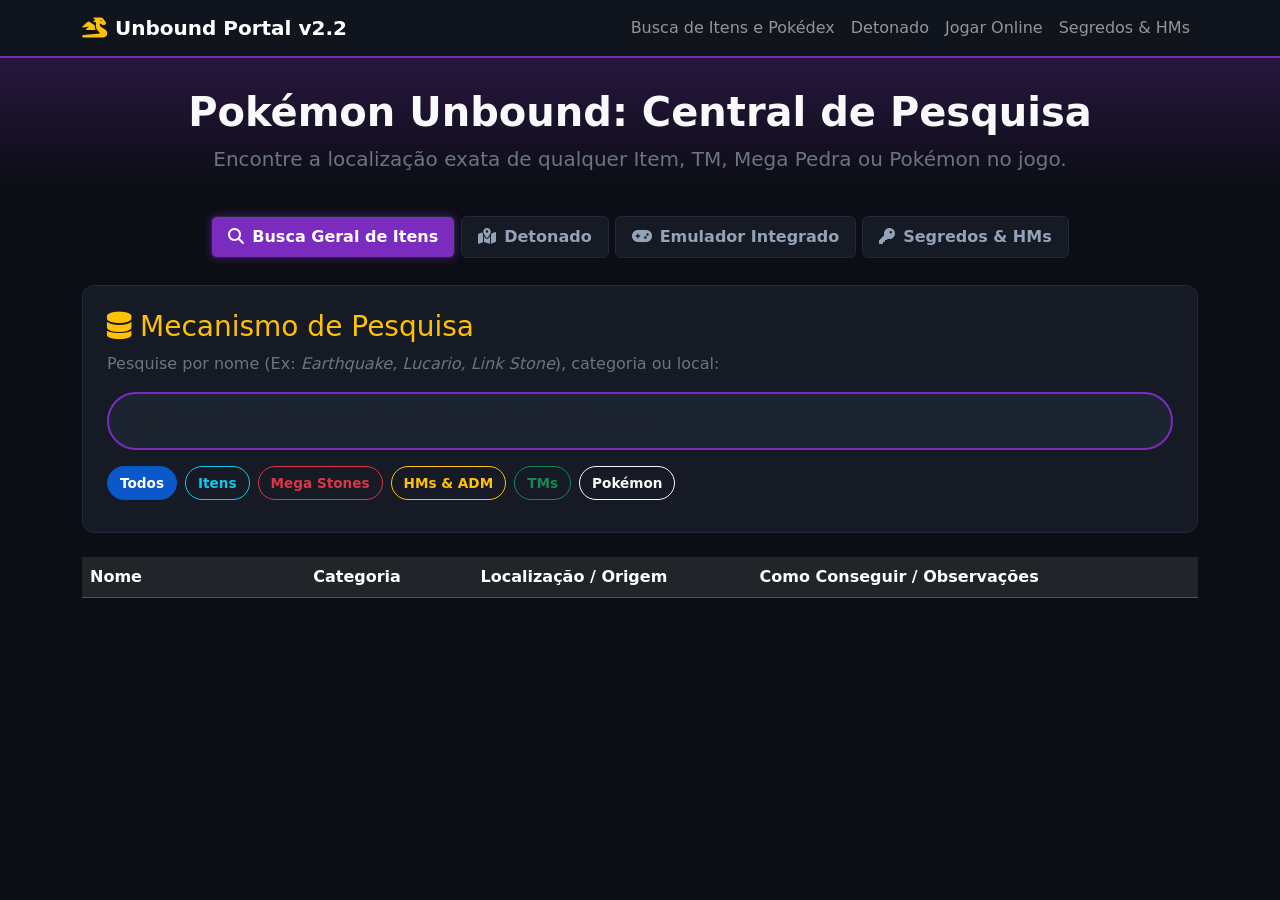
==== index.html @ 88567d11 "Atualizar depois pelo amor de Deus" ====
<!DOCTYPE html>
<html lang="pt-BR">
<head>
    <meta charset="UTF-8">
    <meta name="viewport" content="width=device-width, initial-scale=1.0">
    <title>Pokémon Unbound - Guia & Busca Avançada</title>
    <!-- Bootstrap 5 CSS -->
    <link href="https://cdn.jsdelivr.net/npm/bootstrap@5.3.0/dist/css/bootstrap.min.css" rel="stylesheet">
    <!-- FontAwesome Ícones -->
    <link rel="stylesheet" href="https://cdnjs.cloudflare.com/ajax/libs/font-awesome/6.4.0/css/all.min.css">
    <style>
        :root {
            --bg-dark: #0b0e14;
            --bg-card: #151a24;
            --accent-purple: #7b2cbf;
            --accent-cyan: #00f5d4;
            --accent-pink: #f72585;
            --text-light: #e2e8f0;
        }

        body {
            background-color: var(--bg-dark);
            color: var(--text-light);
            font-family: 'Segoe UI', system-ui, -apple-system, sans-serif;
        }

        .navbar {
            background-color: #10141d;
            border-bottom: 2px solid var(--accent-purple);
        }

        .hero-banner {
            background: linear-gradient(180deg, rgba(123, 44, 191, 0.25) 0%, rgba(11, 14, 20, 1) 100%);
            padding: 30px 0 15px 0;
        }

        .card-custom {
            background-color: var(--bg-card);
            border: 1px solid #222938;
            border-radius: 12px;
        }

        .nav-pills .nav-link {
            color: #94a3b8;
            background-color: var(--bg-card);
            border: 1px solid #222938;
            margin: 3px;
            font-weight: 600;
        }

        .nav-pills .nav-link.active {
            background-color: var(--accent-purple);
            color: #ffffff;
            box-shadow: 0 0 10px rgba(123, 44, 191, 0.5);
        }

        .search-box {
            background-color: #1c2331;
            border: 2px solid var(--accent-purple);
            color: #fff !important;
            padding: 14px 22px;
            border-radius: 30px;
            font-size: 1.1rem;
            position: relative;
            z-index: 1000;
        }

        .search-box:focus {
            background-color: #222938;
            color: #fff !important;
            box-shadow: 0 0 18px rgba(123, 44, 191, 0.6);
            border-color: var(--accent-cyan);
            outline: none;
        }

        .emulator-container {
            width: 100%;
            height: 550px;
            max-width: 850px;
            margin: 0 auto;
            background-color: #000;
            border-radius: 12px;
            overflow: hidden;
            border: 2px solid var(--accent-purple);
        }

        .accordion-button {
            background-color: var(--bg-card);
            color: var(--accent-cyan);
            font-weight: bold;
        }

        .accordion-button:not(.collapsed) {
            background-color: #1c2331;
            color: var(--accent-pink);
        }

        .accordion-body {
            background-color: #10141d;
            color: #cbd5e1;
        }

        .badge-cat {
            font-size: 0.8rem;
            padding: 6px 10px;
            border-radius: 6px;
            font-weight: bold;
        }

        .category-btn {
            border-radius: 20px;
            font-size: 0.85rem;
            font-weight: 600;
        }
    </style>
</head>
<body>

    <!-- Navegação Superior -->
    <nav class="navbar navbar-expand-lg navbar-dark sticky-top">
        <div class="container">
            <a class="navbar-brand fw-bold" href="#"><i class="fa-solid fa-dragon text-warning me-2"></i>Unbound Portal v2.2</a>
            <button class="navbar-toggler" type="button" data-bs-toggle="collapse" data-bs-target="#navbarNav">
                <span class="navbar-toggler-icon"></span>
            </button>
            <div class="collapse navbar-collapse" id="navbarNav">
                <ul class="navbar-nav ms-auto">
                    <li class="nav-item"><a class="nav-link" href="#" onclick="switchTab('database-tab')">Busca de Itens e Pokédex</a></li>
                    <li class="nav-item"><a class="nav-link" href="#" onclick="switchTab('detonado-tab')">Detonado</a></li>
                    <li class="nav-item"><a class="nav-link" href="#" onclick="switchTab('emulador-tab')">Jogar Online</a></li>
                    <li class="nav-item"><a class="nav-link" href="#" onclick="switchTab('cheats-tab')">Segredos & HMs</a></li>
                </ul>
            </div>
        </div>
    </nav>

    <!-- Banner Principal -->
    <header class="hero-banner text-center">
        <div class="container">
            <h1 class="display-6 fw-bold text-light">Pokémon Unbound: Central de Pesquisa</h1>
            <p class="lead text-secondary mb-0">Encontre a localização exata de qualquer Item, TM, Mega Pedra ou Pokémon no jogo.</p>
        </div>
    </header>

    <!-- Conteúdo Principal -->
    <main class="container my-4">
        
        <!-- Abas de Navegação -->
        <ul class="nav nav-pills justify-content-center mb-4" id="mainTabs" role="tablist">
            <li class="nav-item">
                <button class="nav-link active" id="database-tab" data-bs-toggle="pill" data-bs-target="#database" type="button">
                    <i class="fa-solid fa-magnifying-glass me-2"></i>Busca Geral de Itens
                </button>
            </li>
            <li class="nav-item">
                <button class="nav-link" id="detonado-tab" data-bs-toggle="pill" data-bs-target="#detonado" type="button">
                    <i class="fa-solid fa-map-marked-alt me-2"></i>Detonado
                </button>
            </li>
            <li class="nav-item">
                <button class="nav-link" id="emulador-tab" data-bs-toggle="pill" data-bs-target="#emulador" type="button">
                    <i class="fa-solid fa-gamepad me-2"></i>Emulador Integrado
                </button>
            </li>
            <li class="nav-item">
                <button class="nav-link" id="cheats-tab" data-bs-toggle="pill" data-bs-target="#cheats" type="button">
                    <i class="fa-solid fa-key me-2"></i>Segredos & HMs
                </button>
            </li>
        </ul>

        <div class="tab-content" id="mainTabsContent">
            
            <!-- ABA 1: BASE DE DADOS E PESQUISA AVANÇADA DE ITENS -->
            <div class="tab-pane fade show active" id="database" role="tabpanel">
                <div class="card card-custom p-4 mb-4">
                    <h3 class="text-warning mb-2"><i class="fa-solid fa-database me-2"></i>Mecanismo de Pesquisa</h3>
                    <p class="text-secondary mb-3">Pesquise por nome (Ex: <i>Earthquake, Lucario, Link Stone</i>), categoria ou local:</p>
                    
                    <!-- CAMPO DE BUSCA COM CORREÇÃO DE FOCO E EVENTO -->
                    <input type="text" id="searchInput" class="form-control search-box mb-3" placeholder="Digite aqui para buscar qualquer item, rota ou Pokémon..." autocomplete="off">
                    
                    <!-- Filtros Rápidos por Categoria -->
                    <div class="d-flex flex-wrap gap-2 mb-2" id="categoryFilters">
                        <button class="btn btn-primary category-btn active" onclick="setCategoryFilter('TODOS')">Todos</button>
                        <button class="btn btn-outline-info category-btn" onclick="setCategoryFilter('Item')">Itens</button>
                        <button class="btn btn-outline-danger category-btn" onclick="setCategoryFilter('Mega Stone')">Mega Stones</button>
                        <button class="btn btn-outline-warning category-btn" onclick="setCategoryFilter('HM')">HMs & ADM</button>
                        <button class="btn btn-outline-success category-btn" onclick="setCategoryFilter('TM')">TMs</button>
                        <button class="btn btn-outline-light category-btn" onclick="setCategoryFilter('Pokémon')">Pokémon</button>
                    </div>
                </div>

                <div class="table-responsive">
                    <table class="table table-dark table-hover align-middle">
                        <thead>
                            <tr>
                                <th style="width: 20%;">Nome</th>
                                <th style="width: 15%;">Categoria</th>
                                <th style="width: 25%;">Localização / Origem</th>
                                <th style="width: 40%;">Como Conseguir / Observações</th>
                            </tr>
                        </thead>
                        <tbody id="databaseBody">
                            <!-- Inserido dinamicamente pelo JavaScript -->
                        </tbody>
                    </table>
                </div>
            </div>

            <!-- ABA 2: DETONADO DA HISTÓRIA -->
            <div class="tab-pane fade" id="detonado" role="tabpanel">
                <h3 class="text-warning mb-3"><i class="fa-solid fa-book-open me-2"></i>Detonado Passo a Passo</h3>
                
                <div class="accordion" id="accordionDetonado">
                    <div class="accordion-item card-custom border-0 mb-2">
                        <h2 class="accordion-header">
                            <button class="accordion-button" type="button" data-bs-toggle="collapse" data-bs-target="#passo1">
                                Capítulo 1: Fuga do Cativeiro e Início em Bellin Town
                            </button>
                        </h2>
                        <div id="passo1" class="accordion-collapse collapse show" data-bs-parent="#accordionDetonado">
                            <div class="accordion-body">
                                <ul>
                                    <li><strong>Laboratório de Borrius:</strong> Escolha entre <strong>Gible</strong>, <strong>Bagon</strong> ou <strong>Beldum</strong>.</li>
                                    <li><strong>Icicle Cave:</strong> Atravesse a caverna inicial e chegue até Bellin Town. Fale com sua mãe para pegar os <i>Running Shoes</i>.</li>
                                    <li><strong>Route 1:</strong> Treine seu time contra os selvagens e chegue até Dresco Town.</li>
                                </ul>
                            </div>
                        </div>
                    </div>

                    <div class="accordion-item card-custom border-0 mb-2">
                        <h2 class="accordion-header">
                            <button class="accordion-button collapsed" type="button" data-bs-toggle="collapse" data-bs-target="#passo2">
                                Capítulo 2: 1º e 2º Ginásios (Mirskell e Vega)
                            </button>
                        </h2>
                        <div id="passo2" class="accordion-collapse collapse" data-bs-parent="#accordionDetonado">
                            <div class="accordion-body">
                                <h5>1º Ginásio - Dresco Town (Mirskell - Tipo Normal)</h5>
                                <p><strong>Dica:</strong> Capture Makuhita na caverna ou Mankey na Rota 2. <i>Recompensa:</i> HM Cut liberado no mapa.</p>
                                <hr>
                                <h5>2º Ginásio - Crater Town (Vega - Tipo Inseto/Sombrio)</h5>
                                <p><strong>Dica:</strong> Traga Pokémon com ataques dos tipos Fogo e Voador (Fletchling ou Staravia). Resolva o puzzle das luzes no ginásio.</p>
                            </div>
                        </div>
                    </div>

                    <div class="accordion-item card-custom border-0 mb-2">
                        <h2 class="accordion-header">
                            <button class="accordion-button collapsed" type="button" data-bs-toggle="collapse" data-bs-target="#passo3">
                                Capítulo 3: Mega Evolução e Ginásios Intermediários
                            </button>
                        </h2>
                        <div id="passo3" class="accordion-collapse collapse" data-bs-parent="#accordionDetonado">
                            <div class="accordion-body">
                                <ul>
                                    <li><strong>Tarmigan Mansion:</strong> Vença a Successor Maxima para resgatar a <strong>Mega Ring</strong>.</li>
                                    <li><strong>3º Ginásio (Blizzard City):</strong> Alice (Voador). Batalha com vento contínuo. Use tipos Elétrico/Pedra.</li>
                                    <li><strong>4º Ginásio (Fallshore City):</strong> Mel (Normal). Foco em Batalha Dupla e dano Físico.</li>
                                    <li><strong>5º Ginásio (Dehara City):</strong> Galavan (Elétrico). Pokémon Terrestres garantem imunidade contra a maior parte dos golpes.</li>
                                </ul>
                            </div>
                        </div>
                    </div>

                    <div class="accordion-item card-custom border-0 mb-2">
                        <h2 class="accordion-header">
                            <button class="accordion-button collapsed" type="button" data-bs-toggle="collapse" data-bs-target="#passo4">
                                Capítulo 4: Rota Final e Elite Four
                            </button>
                        </h2>
                        <div id="passo4" class="accordion-collapse collapse" data-bs-parent="#accordionDetonado">
                            <div class="accordion-body">
                                <ul>
                                    <li><strong>6º Ginásio (Antisis City):</strong> Tessy (Veneno).</li>
                                    <li><strong>7º Ginásio (Seaport City):</strong> Benjamin (Água). Cuidado com o clima Rain Dance.</li>
                                    <li><strong>8º Ginásio (Redwood Village):</strong> Tess (Fada). Dano de Aço/Veneno é crucial.</li>
                                    <li><strong>Victory Road & Liga Pokémon:</strong> Enfrente a Elite Four de Borrius (Fantasma, Dragão, Aço e Terrestre) e o Campeão.</li>
                                </ul>
                            </div>
                        </div>
                    </div>
                </div>
            </div>

            <!-- ABA 3: EMULADOR GBA EMBUTIDO -->
            <div class="tab-pane fade" id="emulador" role="tabpanel">
                <div class="text-center mb-3">
                    <h3 class="text-warning"><i class="fa-solid fa-gamepad me-2"></i>Jogar Pokémon Unbound no Navegador</h3>
                    <p class="text-secondary">Carregue o arquivo `.gba` do seu Pokémon Unbound para jogar na tela:</p>
                    <input type="file" id="romLoader" class="btn btn-outline-info" accept=".gba,.zip">
                </div>
                
                <div class="emulator-container d-flex align-items-center justify-content-center text-secondary" id="emulatorBox">
                    <div id="emulatorMessage" class="text-center p-4">
                        <i class="fa-solid fa-file-arrow-up display-1 mb-3"></i>
                        <h5>Nenhuma ROM Carregada</h5>
                        <small>Escolha o arquivo .gba no botão acima para iniciar o emulador automaticamente.</small>
                    </div>
                </div>
            </div>

            <!-- ABA 4: SEGREDOS E HMs -->
            <div class="tab-pane fade" id="cheats" role="tabpanel">
                <h3 class="text-warning mb-3"><i class="fa-solid fa-sliders me-2"></i>Sistemas do Jogo</h3>
                
                <div class="row g-3">
                    <div class="col-md-6">
                        <div class="card card-custom p-4 h-100">
                            <h4 class="text-info"><i class="fa-solid fa-code me-2"></i>Liberar Gen 8 no DexNav</h4>
                            <p class="text-secondary">Para habilitar encontros com Pokémon da 8ª Geração no DexNav:</p>
                            <ol class="text-light">
                                <li>Vença a Liga Pokémon de Borrius.</li>
                                <li>Vá ao 2º andar de qualquer Pokémon Center e fale com o entregador verde.</li>
                                <li>Resgate um presente misterioso oficial do jogo (Ex: Zarude).</li>
                                <li>Salve o jogo e os registros da Gen 8 surgirão nas rotas!</li>
                            </ol>
                        </div>
                    </div>

                    <div class="col-md-6">
                        <div class="card card-custom p-4 h-100">
                            <h4 class="text-info"><i class="fa-solid fa-wand-magic-sparkles me-2"></i>Sistema de HMs e ADM</h4>
                            <p class="text-secondary">Pokémon Unbound não exige que você gaste os slots de ataques aprendendo HMs:</p>
                            <ul class="text-light">
                                <li>Basta ter o item HM na mochila e um Pokémon na equipe que tenha capacidade de aprender o golpe.</li>
                                <li>No Post-Game, obtenha o item <strong>ADM</strong> (Auto-Drive Machine) na Cube Corp para usar todas as HMs sem restrições.</li>
                            </ul>
                        </div>
                    </div>
                </div>
            </div>

        </div>
    </main>

    <!-- Scripts Bootstrap e Lógica do Mecanismo de Busca Corrigido -->
    <script src="https://cdn.jsdelivr.net/npm/bootstrap@5.3.0/dist/js/bootstrap.bundle.min.js"></script>
    <script>
        // Banco de Dados Expandido do Pokémon Unbound
        const dbData = [
            // POKÉMON POPULARES & LOCAIS
            { name: "Riolu / Lucario", cat: "Pokémon", loc: "Route 2 (Grama)", detail: "Evolui por Felicidade Alta durante o Dia." },
            { name: "Larvitar", cat: "Pokémon", loc: "Cinder Volcano", detail: "Evolui em Pupitar (Nv. 30) e Tyranitar (Nv. 55)." },
            { name: "Snorunt", cat: "Pokémon", loc: "Icicle Cave / Route 1", detail: "Glalie (Nv. 42) ou Froslass (Usar Dawn Stone em fêmea)." },
            { name: "Gastly / Haunter", cat: "Pokémon", loc: "Grim Woods (Noite)", detail: "Gengar evolui usando Link Stone em Haunter." },
            { name: "Ralts", cat: "Pokémon", loc: "Route 4", detail: "Gardevoir (Nv. 30) ou Gallade (Usar Dawn Stone em macho)." },
            { name: "Dratini", cat: "Pokémon", loc: "Game Corner (Dehara City)", detail: "Comprado com Fichas do Cassino." },
            { name: "Gible", cat: "Pokémon", loc: "Laboratório de Bellin Town", detail: "Um dos 3 Pokémon Iniciais do jogo." },
            { name: "Bagon", cat: "Pokémon", loc: "Laboratório de Bellin Town", detail: "Um dos 3 Pokémon Iniciais do jogo." },
            { name: "Beldum", cat: "Pokémon", loc: "Laboratório de Bellin Town", detail: "Um dos 3 Pokémon Iniciais do jogo." },
            { name: "Axew", cat: "Pokémon", loc: "Crystal Peak", detail: "Evolui para Fraxure (Nv. 38) e Haxorus (Nv. 48)." },
            
            // MEGA STONES
            { name: "Garchompite", cat: "Mega Stone", loc: "Base Shadow (Bellin Town)", detail: "Se escolheu Gible como inicial (ou no Post-Game)." },
            { name: "Salamencite", cat: "Mega Stone", loc: "Base Shadow (Bellin Town)", detail: "Se escolheu Bagon como inicial (ou no Post-Game)." },
            { name: "Metagrossite", cat: "Mega Stone", loc: "Base Shadow (Bellin Town)", detail: "Se escolheu Beldum como inicial (ou no Post-Game)." },
            { name: "Lucarionite", cat: "Mega Stone", loc: "Crater Town", detail: "Recompensa por completar a missão 'Terminite'." },
            { name: "Gengarite", cat: "Mega Stone", loc: "Cemitério de Bellin Town", detail: "Encontrada no cemitério durante a noite." },
            { name: "Charizardite X / Y", cat: "Mega Stone", loc: "Cube Corp / Battle Frontier", detail: "Pode ser trocada ou comprada no Post-Game." },
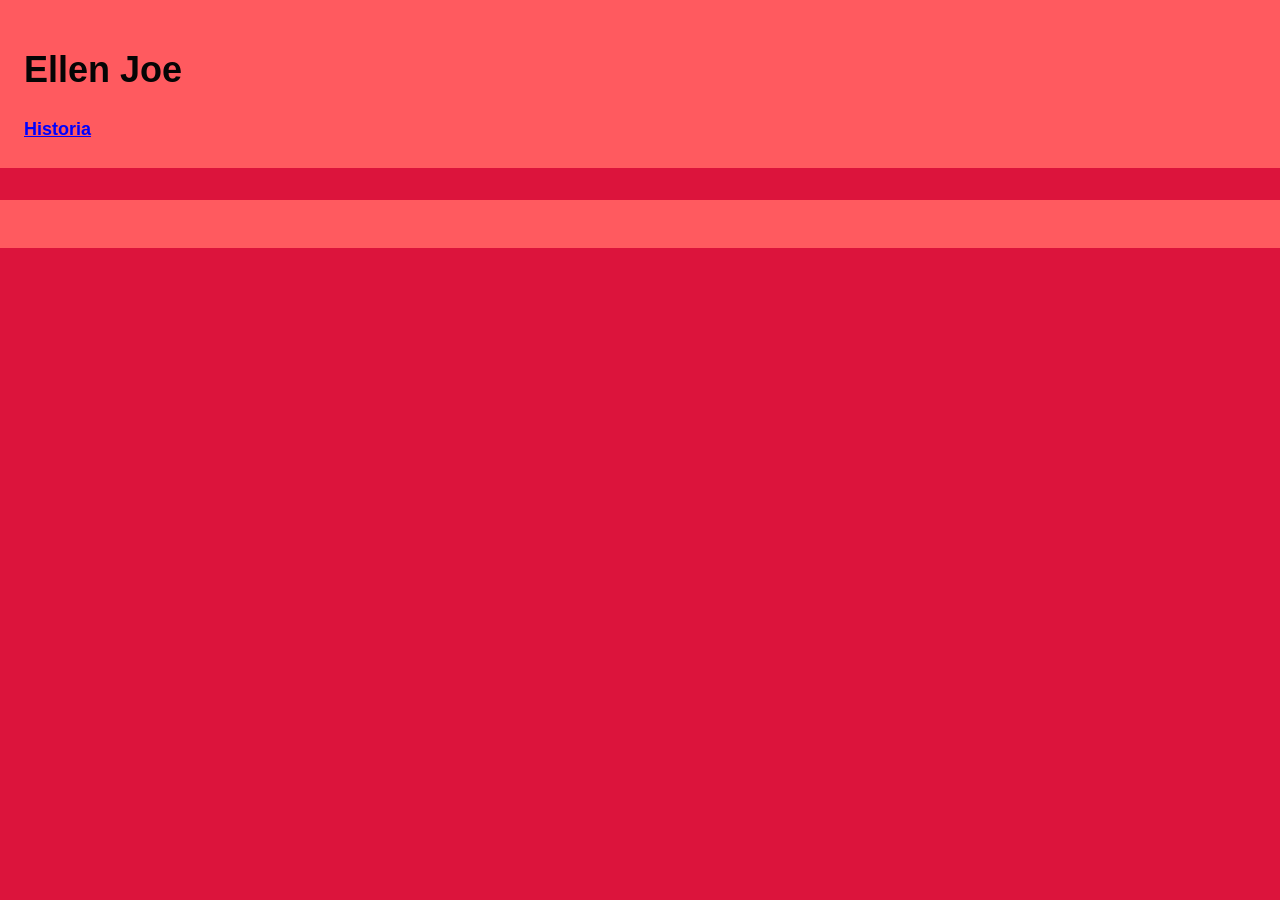
==== commit 6327fd02: "Add files via upload" ====
--- a/index.html
+++ b/index.html
@@ -1,363 +1,24 @@
-<!DOCTYPE html>
-<html lang="pt-BR">
-<head>
-    <meta charset="UTF-8">
-    <meta name="viewport" content="width=device-width, initial-scale=1.0">
-    <title>Pokémon Unbound - Guia & Busca Avançada</title>
-    <!-- Bootstrap 5 CSS -->
-    <link href="https://cdn.jsdelivr.net/npm/bootstrap@5.3.0/dist/css/bootstrap.min.css" rel="stylesheet">
-    <!-- FontAwesome Ícones -->
-    <link rel="stylesheet" href="https://cdnjs.cloudflare.com/ajax/libs/font-awesome/6.4.0/css/all.min.css">
-    <style>
-        :root {
-            --bg-dark: #0b0e14;
-            --bg-card: #151a24;
-            --accent-purple: #7b2cbf;
-            --accent-cyan: #00f5d4;
-            --accent-pink: #f72585;
-            --text-light: #e2e8f0;
-        }
-
-        body {
-            background-color: var(--bg-dark);
-            color: var(--text-light);
-            font-family: 'Segoe UI', system-ui, -apple-system, sans-serif;
-        }
-
-        .navbar {
-            background-color: #10141d;
-            border-bottom: 2px solid var(--accent-purple);
-        }
-
-        .hero-banner {
-            background: linear-gradient(180deg, rgba(123, 44, 191, 0.25) 0%, rgba(11, 14, 20, 1) 100%);
-            padding: 30px 0 15px 0;
-        }
-
-        .card-custom {
-            background-color: var(--bg-card);
-            border: 1px solid #222938;
-            border-radius: 12px;
-        }
-
-        .nav-pills .nav-link {
-            color: #94a3b8;
-            background-color: var(--bg-card);
-            border: 1px solid #222938;
-            margin: 3px;
-            font-weight: 600;
-        }
-
-        .nav-pills .nav-link.active {
-            background-color: var(--accent-purple);
-            color: #ffffff;
-            box-shadow: 0 0 10px rgba(123, 44, 191, 0.5);
-        }
-
-        .search-box {
-            background-color: #1c2331;
-            border: 2px solid var(--accent-purple);
-            color: #fff !important;
-            padding: 14px 22px;
-            border-radius: 30px;
-            font-size: 1.1rem;
-            position: relative;
-            z-index: 1000;
-        }
-
-        .search-box:focus {
-            background-color: #222938;
-            color: #fff !important;
-            box-shadow: 0 0 18px rgba(123, 44, 191, 0.6);
-            border-color: var(--accent-cyan);
-            outline: none;
-        }
-
-        .emulator-container {
-            width: 100%;
-            height: 550px;
-            max-width: 850px;
-            margin: 0 auto;
-            background-color: #000;
-            border-radius: 12px;
-            overflow: hidden;
-            border: 2px solid var(--accent-purple);
-        }
-
-        .accordion-button {
-            background-color: var(--bg-card);
-            color: var(--accent-cyan);
-            font-weight: bold;
-        }
-
-        .accordion-button:not(.collapsed) {
-            background-color: #1c2331;
-            color: var(--accent-pink);
-        }
-
-        .accordion-body {
-            background-color: #10141d;
-            color: #cbd5e1;
-        }
-
-        .badge-cat {
-            font-size: 0.8rem;
-            padding: 6px 10px;
-            border-radius: 6px;
-            font-weight: bold;
-        }
-
-        .category-btn {
-            border-radius: 20px;
-            font-size: 0.85rem;
-            font-weight: 600;
-        }
-    </style>
-</head>
-<body>
-
-    <!-- Navegação Superior -->
-    <nav class="navbar navbar-expand-lg navbar-dark sticky-top">
-        <div class="container">
-            <a class="navbar-brand fw-bold" href="#"><i class="fa-solid fa-dragon text-warning me-2"></i>Unbound Portal v2.2</a>
-            <button class="navbar-toggler" type="button" data-bs-toggle="collapse" data-bs-target="#navbarNav">
-                <span class="navbar-toggler-icon"></span>
-            </button>
-            <div class="collapse navbar-collapse" id="navbarNav">
-                <ul class="navbar-nav ms-auto">
-                    <li class="nav-item"><a class="nav-link" href="#" onclick="switchTab('database-tab')">Busca de Itens e Pokédex</a></li>
-                    <li class="nav-item"><a class="nav-link" href="#" onclick="switchTab('detonado-tab')">Detonado</a></li>
-                    <li class="nav-item"><a class="nav-link" href="#" onclick="switchTab('emulador-tab')">Jogar Online</a></li>
-                    <li class="nav-item"><a class="nav-link" href="#" onclick="switchTab('cheats-tab')">Segredos & HMs</a></li>
-                </ul>
-            </div>
-        </div>
-    </nav>
-
-    <!-- Banner Principal -->
-    <header class="hero-banner text-center">
-        <div class="container">
-            <h1 class="display-6 fw-bold text-light">Pokémon Unbound: Central de Pesquisa</h1>
-            <p class="lead text-secondary mb-0">Encontre a localização exata de qualquer Item, TM, Mega Pedra ou Pokémon no jogo.</p>
-        </div>
-    </header>
-
-    <!-- Conteúdo Principal -->
-    <main class="container my-4">
-        
-        <!-- Abas de Navegação -->
-        <ul class="nav nav-pills justify-content-center mb-4" id="mainTabs" role="tablist">
-            <li class="nav-item">
-                <button class="nav-link active" id="database-tab" data-bs-toggle="pill" data-bs-target="#database" type="button">
-                    <i class="fa-solid fa-magnifying-glass me-2"></i>Busca Geral de Itens
-                </button>
-            </li>
-            <li class="nav-item">
-                <button class="nav-link" id="detonado-tab" data-bs-toggle="pill" data-bs-target="#detonado" type="button">
-                    <i class="fa-solid fa-map-marked-alt me-2"></i>Detonado
-                </button>
-            </li>
-            <li class="nav-item">
-                <button class="nav-link" id="emulador-tab" data-bs-toggle="pill" data-bs-target="#emulador" type="button">
-                    <i class="fa-solid fa-gamepad me-2"></i>Emulador Integrado
-                </button>
-            </li>
-            <li class="nav-item">
-                <button class="nav-link" id="cheats-tab" data-bs-toggle="pill" data-bs-target="#cheats" type="button">
-                    <i class="fa-solid fa-key me-2"></i>Segredos & HMs
-                </button>
-            </li>
-        </ul>
-
-        <div class="tab-content" id="mainTabsContent">
-            
-            <!-- ABA 1: BASE DE DADOS E PESQUISA AVANÇADA DE ITENS -->
-            <div class="tab-pane fade show active" id="database" role="tabpanel">
-                <div class="card card-custom p-4 mb-4">
-                    <h3 class="text-warning mb-2"><i class="fa-solid fa-database me-2"></i>Mecanismo de Pesquisa</h3>
-                    <p class="text-secondary mb-3">Pesquise por nome (Ex: <i>Earthquake, Lucario, Link Stone</i>), categoria ou local:</p>
-                    
-                    <!-- CAMPO DE BUSCA COM CORREÇÃO DE FOCO E EVENTO -->
-                    <input type="text" id="searchInput" class="form-control search-box mb-3" placeholder="Digite aqui para buscar qualquer item, rota ou Pokémon..." autocomplete="off">
-                    
-                    <!-- Filtros Rápidos por Categoria -->
-                    <div class="d-flex flex-wrap gap-2 mb-2" id="categoryFilters">
-                        <button class="btn btn-primary category-btn active" onclick="setCategoryFilter('TODOS')">Todos</button>
-                        <button class="btn btn-outline-info category-btn" onclick="setCategoryFilter('Item')">Itens</button>
-                        <button class="btn btn-outline-danger category-btn" onclick="setCategoryFilter('Mega Stone')">Mega Stones</button>
-                        <button class="btn btn-outline-warning category-btn" onclick="setCategoryFilter('HM')">HMs & ADM</button>
-                        <button class="btn btn-outline-success category-btn" onclick="setCategoryFilter('TM')">TMs</button>
-                        <button class="btn btn-outline-light category-btn" onclick="setCategoryFilter('Pokémon')">Pokémon</button>
-                    </div>
-                </div>
-
-                <div class="table-responsive">
-                    <table class="table table-dark table-hover align-middle">
-                        <thead>
-                            <tr>
-                                <th style="width: 20%;">Nome</th>
-                                <th style="width: 15%;">Categoria</th>
-                                <th style="width: 25%;">Localização / Origem</th>
-                                <th style="width: 40%;">Como Conseguir / Observações</th>
-                            </tr>
-                        </thead>
-                        <tbody id="databaseBody">
-                            <!-- Inserido dinamicamente pelo JavaScript -->
-                        </tbody>
-                    </table>
-                </div>
-            </div>
-
-            <!-- ABA 2: DETONADO DA HISTÓRIA -->
-            <div class="tab-pane fade" id="detonado" role="tabpanel">
-                <h3 class="text-warning mb-3"><i class="fa-solid fa-book-open me-2"></i>Detonado Passo a Passo</h3>
-                
-                <div class="accordion" id="accordionDetonado">
-                    <div class="accordion-item card-custom border-0 mb-2">
-                        <h2 class="accordion-header">
-                            <button class="accordion-button" type="button" data-bs-toggle="collapse" data-bs-target="#passo1">
-                                Capítulo 1: Fuga do Cativeiro e Início em Bellin Town
-                            </button>
-                        </h2>
-                        <div id="passo1" class="accordion-collapse collapse show" data-bs-parent="#accordionDetonado">
-                            <div class="accordion-body">
-                                <ul>
-                                    <li><strong>Laboratório de Borrius:</strong> Escolha entre <strong>Gible</strong>, <strong>Bagon</strong> ou <strong>Beldum</strong>.</li>
-                                    <li><strong>Icicle Cave:</strong> Atravesse a caverna inicial e chegue até Bellin Town. Fale com sua mãe para pegar os <i>Running Shoes</i>.</li>
-                                    <li><strong>Route 1:</strong> Treine seu time contra os selvagens e chegue até Dresco Town.</li>
-                                </ul>
-                            </div>
-                        </div>
-                    </div>
-
-                    <div class="accordion-item card-custom border-0 mb-2">
-                        <h2 class="accordion-header">
-                            <button class="accordion-button collapsed" type="button" data-bs-toggle="collapse" data-bs-target="#passo2">
-                                Capítulo 2: 1º e 2º Ginásios (Mirskell e Vega)
-                            </button>
-                        </h2>
-                        <div id="passo2" class="accordion-collapse collapse" data-bs-parent="#accordionDetonado">
-                            <div class="accordion-body">
-                                <h5>1º Ginásio - Dresco Town (Mirskell - Tipo Normal)</h5>
-                                <p><strong>Dica:</strong> Capture Makuhita na caverna ou Mankey na Rota 2. <i>Recompensa:</i> HM Cut liberado no mapa.</p>
-                                <hr>
-                                <h5>2º Ginásio - Crater Town (Vega - Tipo Inseto/Sombrio)</h5>
-                                <p><strong>Dica:</strong> Traga Pokémon com ataques dos tipos Fogo e Voador (Fletchling ou Staravia). Resolva o puzzle das luzes no ginásio.</p>
-                            </div>
-                        </div>
-                    </div>
-
-                    <div class="accordion-item card-custom border-0 mb-2">
-                        <h2 class="accordion-header">
-                            <button class="accordion-button collapsed" type="button" data-bs-toggle="collapse" data-bs-target="#passo3">
-                                Capítulo 3: Mega Evolução e Ginásios Intermediários
-                            </button>
-                        </h2>
-                        <div id="passo3" class="accordion-collapse collapse" data-bs-parent="#accordionDetonado">
-                            <div class="accordion-body">
-                                <ul>
-                                    <li><strong>Tarmigan Mansion:</strong> Vença a Successor Maxima para resgatar a <strong>Mega Ring</strong>.</li>
-                                    <li><strong>3º Ginásio (Blizzard City):</strong> Alice (Voador). Batalha com vento contínuo. Use tipos Elétrico/Pedra.</li>
-                                    <li><strong>4º Ginásio (Fallshore City):</strong> Mel (Normal). Foco em Batalha Dupla e dano Físico.</li>
-                                    <li><strong>5º Ginásio (Dehara City):</strong> Galavan (Elétrico). Pokémon Terrestres garantem imunidade contra a maior parte dos golpes.</li>
-                                </ul>
-                            </div>
-                        </div>
-                    </div>
-
-                    <div class="accordion-item card-custom border-0 mb-2">
-                        <h2 class="accordion-header">
-                            <button class="accordion-button collapsed" type="button" data-bs-toggle="collapse" data-bs-target="#passo4">
-                                Capítulo 4: Rota Final e Elite Four
-                            </button>
-                        </h2>
-                        <div id="passo4" class="accordion-collapse collapse" data-bs-parent="#accordionDetonado">
-                            <div class="accordion-body">
-                                <ul>
-                                    <li><strong>6º Ginásio (Antisis City):</strong> Tessy (Veneno).</li>
-                                    <li><strong>7º Ginásio (Seaport City):</strong> Benjamin (Água). Cuidado com o clima Rain Dance.</li>
-                                    <li><strong>8º Ginásio (Redwood Village):</strong> Tess (Fada). Dano de Aço/Veneno é crucial.</li>
-                                    <li><strong>Victory Road & Liga Pokémon:</strong> Enfrente a Elite Four de Borrius (Fantasma, Dragão, Aço e Terrestre) e o Campeão.</li>
-                                </ul>
-                            </div>
-                        </div>
-                    </div>
-                </div>
-            </div>
-
-            <!-- ABA 3: EMULADOR GBA EMBUTIDO -->
-            <div class="tab-pane fade" id="emulador" role="tabpanel">
-                <div class="text-center mb-3">
-                    <h3 class="text-warning"><i class="fa-solid fa-gamepad me-2"></i>Jogar Pokémon Unbound no Navegador</h3>
-                    <p class="text-secondary">Carregue o arquivo `.gba` do seu Pokémon Unbound para jogar na tela:</p>
-                    <input type="file" id="romLoader" class="btn btn-outline-info" accept=".gba,.zip">
-                </div>
-                
-                <div class="emulator-container d-flex align-items-center justify-content-center text-secondary" id="emulatorBox">
-                    <div id="emulatorMessage" class="text-center p-4">
-                        <i class="fa-solid fa-file-arrow-up display-1 mb-3"></i>
-                        <h5>Nenhuma ROM Carregada</h5>
-                        <small>Escolha o arquivo .gba no botão acima para iniciar o emulador automaticamente.</small>
-                    </div>
-                </div>
-            </div>
-
-            <!-- ABA 4: SEGREDOS E HMs -->
-            <div class="tab-pane fade" id="cheats" role="tabpanel">
-                <h3 class="text-warning mb-3"><i class="fa-solid fa-sliders me-2"></i>Sistemas do Jogo</h3>
-                
-                <div class="row g-3">
-                    <div class="col-md-6">
-                        <div class="card card-custom p-4 h-100">
-                            <h4 class="text-info"><i class="fa-solid fa-code me-2"></i>Liberar Gen 8 no DexNav</h4>
-                            <p class="text-secondary">Para habilitar encontros com Pokémon da 8ª Geração no DexNav:</p>
-                            <ol class="text-light">
-                                <li>Vença a Liga Pokémon de Borrius.</li>
-                                <li>Vá ao 2º andar de qualquer Pokémon Center e fale com o entregador verde.</li>
-                                <li>Resgate um presente misterioso oficial do jogo (Ex: Zarude).</li>
-                                <li>Salve o jogo e os registros da Gen 8 surgirão nas rotas!</li>
-                            </ol>
-                        </div>
-                    </div>
-
-                    <div class="col-md-6">
-                        <div class="card card-custom p-4 h-100">
-                            <h4 class="text-info"><i class="fa-solid fa-wand-magic-sparkles me-2"></i>Sistema de HMs e ADM</h4>
-                            <p class="text-secondary">Pokémon Unbound não exige que você gaste os slots de ataques aprendendo HMs:</p>
-                            <ul class="text-light">
-                                <li>Basta ter o item HM na mochila e um Pokémon na equipe que tenha capacidade de aprender o golpe.</li>
-                                <li>No Post-Game, obtenha o item <strong>ADM</strong> (Auto-Drive Machine) na Cube Corp para usar todas as HMs sem restrições.</li>
-                            </ul>
-                        </div>
-                    </div>
-                </div>
-            </div>
-
-        </div>
-    </main>
-
-    <!-- Scripts Bootstrap e Lógica do Mecanismo de Busca Corrigido -->
-    <script src="https://cdn.jsdelivr.net/npm/bootstrap@5.3.0/dist/js/bootstrap.bundle.min.js"></script>
-    <script>
-        // Banco de Dados Expandido do Pokémon Unbound
-        const dbData = [
-            // POKÉMON POPULARES & LOCAIS
-            { name: "Riolu / Lucario", cat: "Pokémon", loc: "Route 2 (Grama)", detail: "Evolui por Felicidade Alta durante o Dia." },
-            { name: "Larvitar", cat: "Pokémon", loc: "Cinder Volcano", detail: "Evolui em Pupitar (Nv. 30) e Tyranitar (Nv. 55)." },
-            { name: "Snorunt", cat: "Pokémon", loc: "Icicle Cave / Route 1", detail: "Glalie (Nv. 42) ou Froslass (Usar Dawn Stone em fêmea)." },
-            { name: "Gastly / Haunter", cat: "Pokémon", loc: "Grim Woods (Noite)", detail: "Gengar evolui usando Link Stone em Haunter." },
-            { name: "Ralts", cat: "Pokémon", loc: "Route 4", detail: "Gardevoir (Nv. 30) ou Gallade (Usar Dawn Stone em macho)." },
-            { name: "Dratini", cat: "Pokémon", loc: "Game Corner (Dehara City)", detail: "Comprado com Fichas do Cassino." },
-            { name: "Gible", cat: "Pokémon", loc: "Laboratório de Bellin Town", detail: "Um dos 3 Pokémon Iniciais do jogo." },
-            { name: "Bagon", cat: "Pokémon", loc: "Laboratório de Bellin Town", detail: "Um dos 3 Pokémon Iniciais do jogo." },
-            { name: "Beldum", cat: "Pokémon", loc: "Laboratório de Bellin Town", detail: "Um dos 3 Pokémon Iniciais do jogo." },
-            { name: "Axew", cat: "Pokémon", loc: "Crystal Peak", detail: "Evolui para Fraxure (Nv. 38) e Haxorus (Nv. 48)." },
-            
-            // MEGA STONES
-            { name: "Garchompite", cat: "Mega Stone", loc: "Base Shadow (Bellin Town)", detail: "Se escolheu Gible como inicial (ou no Post-Game)." },
-            { name: "Salamencite", cat: "Mega Stone", loc: "Base Shadow (Bellin Town)", detail: "Se escolheu Bagon como inicial (ou no Post-Game)." },
-            { name: "Metagrossite", cat: "Mega Stone", loc: "Base Shadow (Bellin Town)", detail: "Se escolheu Beldum como inicial (ou no Post-Game)." },
-            { name: "Lucarionite", cat: "Mega Stone", loc: "Crater Town", detail: "Recompensa por completar a missão 'Terminite'." },
-            { name: "Gengarite", cat: "Mega Stone", loc: "Cemitério de Bellin Town", detail: "Encontrada no cemitério durante a noite." },
-            { name: "Charizardite X / Y", cat: "Mega Stone", loc: "Cube Corp / Battle Frontier", detail: "Pode ser trocada ou comprada no Post-Game." },
-    +<!DOCTYPE html>
+<html lang="pt-BR">
+<head>
+    <meta charset="UTF-8">
+    <meta name="viewport" content="width=device-width, initial-scale=1.0">
+    <title>Ellen Joe</title>
+    <link href="./estilos/style.css" rel="stylesheet">
+</head>
+<body>
+ <header>
+  <h1>Ellen Joe</h1>
+  <nav>
+   <a href="./paginas/historia.html">Historia</a>
+  </nav>
+  </header>
+  <main>
+    
+  </main>
+  </main>
+  <footer>
+    
+  </footer>
+</body>
+</html>
--- a/estilos/style.css
+++ b/estilos/style.css
@@ -0,0 +1,74 @@
+* {
+    box-sizing: border-box;
+}
+
+body {
+    background-color: crimson;
+    color: rgb(5, 5, 5);
+
+    margin: 0;
+
+    font-family: Arial, Helvetica, sans-serif;
+    font-size: 18px;
+    line-height: 1.6;
+}
+
+h1, h2, h3 {
+    line-height: 1.2;
+}
+
+a {
+    color: rgb(7, 17, 161);
+    font-weight: 700;
+}
+a:focus {
+    outline: 4px solid rgb(8, 212, 239);
+    outline-offset: 3px;
+}
+
+a:hover {
+    color: rgb(79, 105, 255);
+}
+
+header, footer {
+    padding: 24px;
+
+    background-color: #FF5A5F;
+}
+
+header a {
+    color:blue
+}
+
+nav {
+    display: flex;
+    flex-wrap: wrap;
+    gap: 20px;
+}
+
+main {
+    width: min(900px, 90%);
+    margin : 32px auto;
+}
+
+footer {
+    margin-top: 32px;
+}
+
+.cartao {
+  margin: 20px 0;
+  padding: 24px;
+
+  border: 2px solid rgb(8, 212, 239);
+} 
+
+.botton {
+     display: inline-block;
+
+    padding: 10px 16px;
+
+    border: 2px solid rgb(8, 212, 239);
+    border-radius: 8px;
+
+    background-color: coral;
+}
